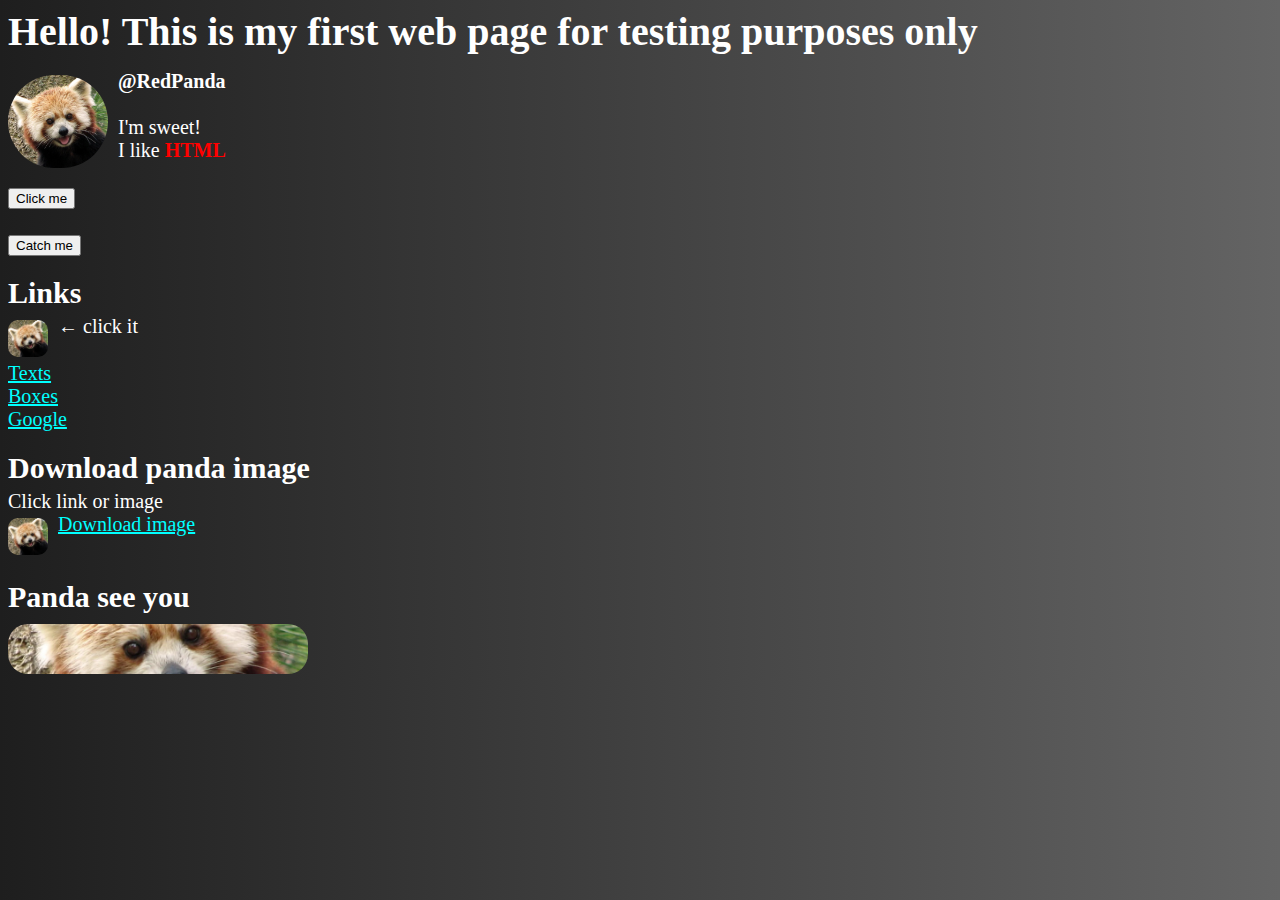
==== index.html @ 467be11b "First commit" ====
<!DOCTYPE html>
<html lang="en">
    <head>
        <title>My first web page</title>
        <link rel="stylesheet" href="style.css" />
        <meta name="description" content="This is my first page" />
    </head>
    <body>
        <h1>Hello! This is my first web page for testing purposes only</h1>
        <img class="avatar" src="images/red-panda.jpg" alt="Red Panda" />
        <p class="username">@RedPanda</p>
        <br />
        <p>I'm sweet!</p>
        <p>I like <em>HTML</em></p>
        <br />

        <div>
            <button class="btn">Click me</button>
            <script>
                var btn = document.querySelector(".btn");
                var position;
                btn.addEventListener("mouseover", function () {
                    position ? (position = 0) : (position = 150);
                    btn.style.transform = `translate(${position}px,0px)`;
                    btn.style.transition = "all 0.3s ease";
                });
            </script>
        </div>

        <br />
        <div>
            <button class="btn2">Catch me</button>
            <script>
                var btn2 = document.querySelector(".btn2");
                var x, y;
                btn2.addEventListener("mouseover", function () {
                    x = Math.random() * 0.8 * window.innerWidth;
                    y = Math.random() * 0.6 * window.innerHeight;
                    btn2.style.transform = `translate(${x}px,${y}px)`;
                    btn2.style.transition = "all 0.3s ease";
                });
            </script>
        </div>

        <h2>Links</h2>
        <a href="image.html" target="_blank"
            ><img class="link" src="images/red-panda.jpg" alt="Image link"
        /></a>
        <p>&larr; click it</p>
        <br class="clear" />
        <a href="texts.html">Texts</a><br />
        <a href="boxes.html">Boxes</a><br />
        <a href="https://google.com" target="_blank">Google</a>

        <h2>Download panda image</h2>
        <p>Click link or image</p>
        <a href="images/red-panda.jpg" download
            ><img class="link" src="images/red-panda.jpg" alt="Image link"
        /></a>
        <a href="images/red-panda.jpg" download>Download image</a>

        <br class="clear" />
        <h2>Panda see you</h2>
        <img class="horizontal" src="images/red-panda.jpg" alt="Red Panda" />
    </body>
</html>
---- style.css ----
body {
    background: linear-gradient(to right, rgb(30, 30, 30), rgb(100, 100, 100));
    color: white;
    font-size: 20px;
}

h1 {
    margin-top: 0px;
    margin-bottom: 15px;
}

h2 {
    margin-top: 20px;
    margin-bottom: 5px;
}

a {
    color: aqua;
    margin: 0px;
}

p {
    margin-top: 0px;
    margin-bottom: 0px;
}

img {
    margin-top: 5px;
    margin-bottom: 5px;
    border-radius: 20px;
    margin-right: 10px;
    float: left;
}

em {
    color: red;
    font-style: normal;
    font-weight: bold;
}

br.clear {
    clear: left;
}

p.username {
    font-weight: bold;
}

img.avatar {
    width: 100px;
    border-radius: 50px;
    float: left;
}

img.link {
    width: 40px;
    border-radius: 10px;
}

img.horizontal {
    width: 300px;
    height: 50px;
    object-fit: cover;
}

img.huge {
    display: block;
    margin-left: auto;
    margin-right: auto;
    float: none;
    width: 50%;
    border-radius: 50px;
}

.box {
    height: 100px;
    width: 100px;
    padding: 20px;
    border: 10px solid black;
    margin: 50px;
    background-color: darkgrey;
    color: black;
    font-weight: bold;
}
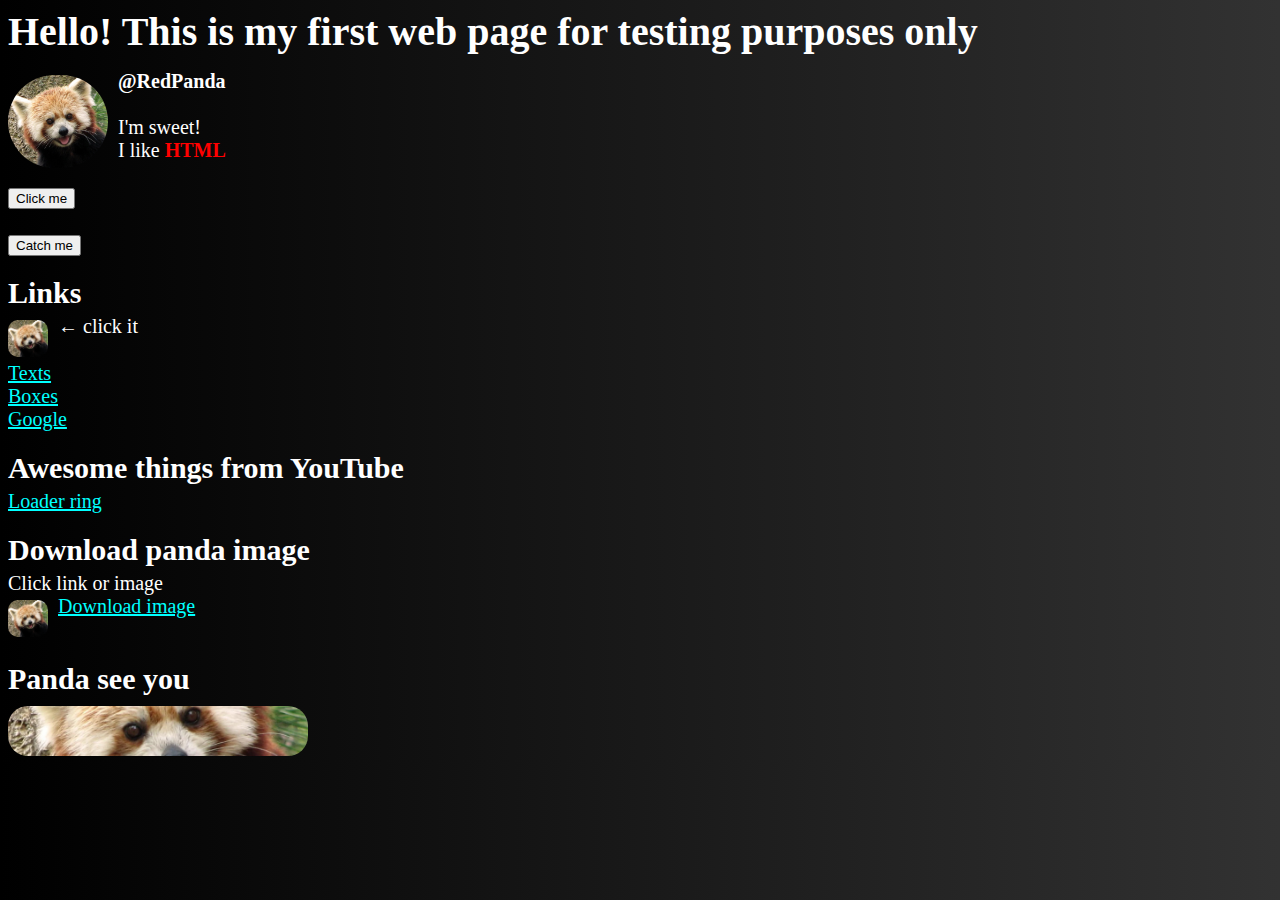
==== commit 61421e1c: "Transitions and transforms" ====
--- a/index.html
+++ b/index.html
@@ -50,7 +50,9 @@
         <br class="clear" />
         <a href="texts.html">Texts</a><br />
         <a href="boxes.html">Boxes</a><br />
-        <a href="https://google.com" target="_blank">Google</a>
+        <a href="https://google.com" target="_blank">Google</a><br />
+        <h2>Awesome things from YouTube</h2>
+        <a href="loader-ring.html" target="_blank">Loader ring</a><br />
 
         <h2>Download panda image</h2>
         <p>Click link or image</p>
--- a/style.css
+++ b/style.css
@@ -1,5 +1,5 @@
 body {
-    background: linear-gradient(to right, rgb(30, 30, 30), rgb(100, 100, 100));
+    background: linear-gradient(to right, rgb(0, 0, 0), rgb(50, 50, 50));
     color: white;
     font-size: 20px;
 }
@@ -71,14 +71,3 @@
     width: 50%;
     border-radius: 50px;
 }
-
-.box {
-    height: 100px;
-    width: 100px;
-    padding: 20px;
-    border: 10px solid black;
-    margin: 50px;
-    background-color: darkgrey;
-    color: black;
-    font-weight: bold;
-}
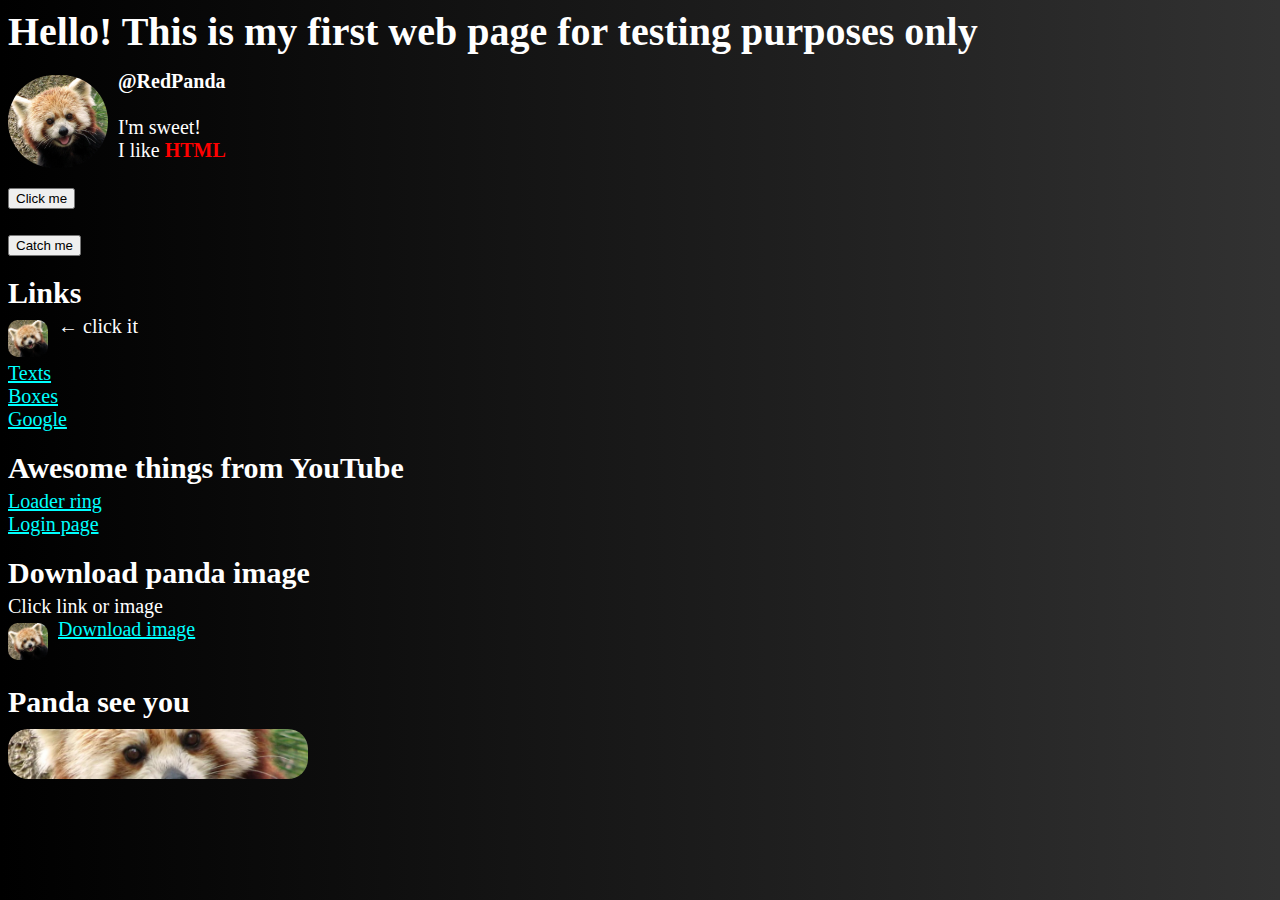
==== commit 9d152975: "Add login page" ====
--- a/index.html
+++ b/index.html
@@ -51,8 +51,10 @@
         <a href="texts.html">Texts</a><br />
         <a href="boxes.html">Boxes</a><br />
         <a href="https://google.com" target="_blank">Google</a><br />
+
         <h2>Awesome things from YouTube</h2>
         <a href="loader-ring.html" target="_blank">Loader ring</a><br />
+        <a href="login-page.html">Login page</a><br />
 
         <h2>Download panda image</h2>
         <p>Click link or image</p>
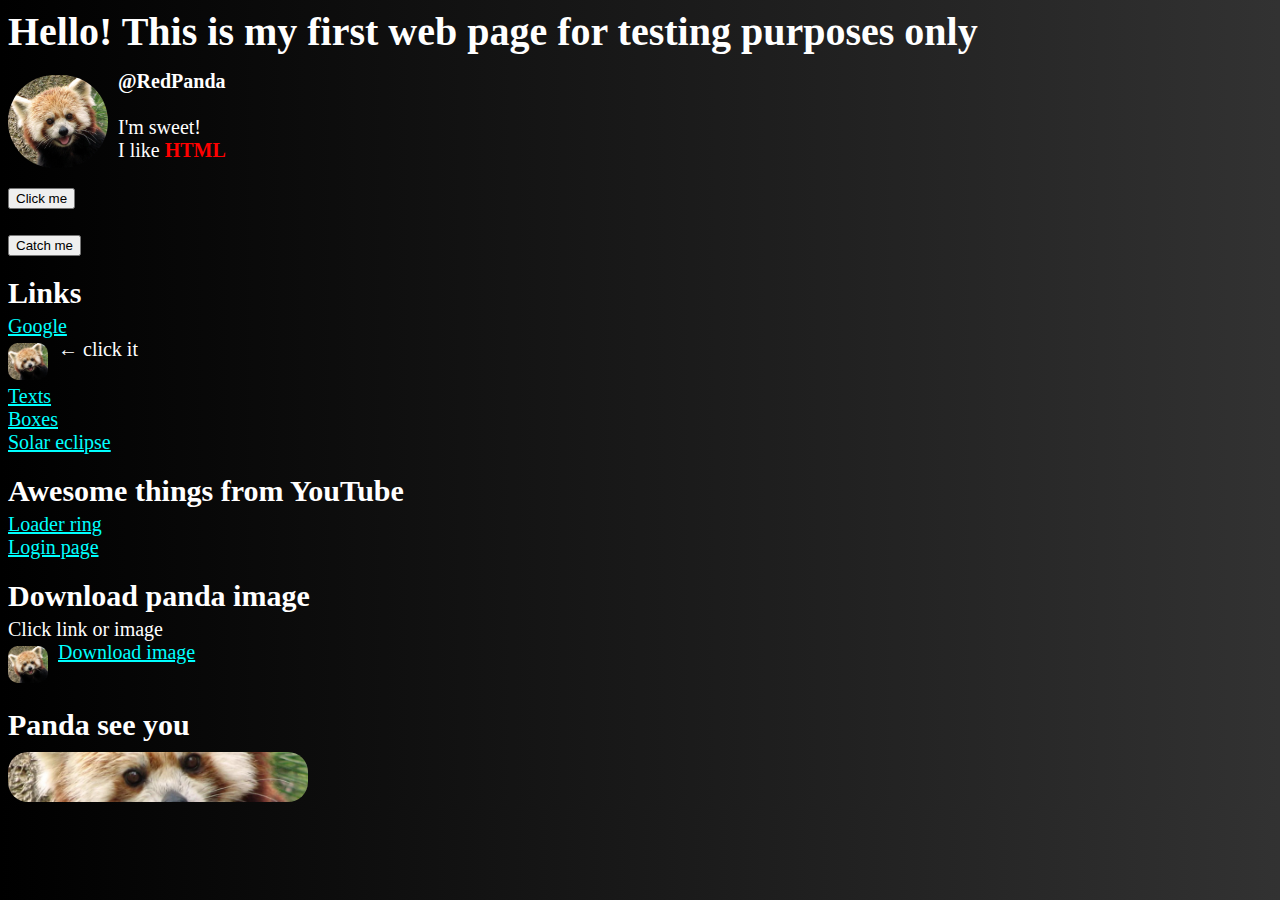
==== commit db49cd9e: "Add solar eclipse subpage" ====
--- a/index.html
+++ b/index.html
@@ -43,6 +43,7 @@
         </div>
 
         <h2>Links</h2>
+        <a href="https://google.com" target="_blank">Google</a><br />
         <a href="image.html" target="_blank"
             ><img class="link" src="images/red-panda.jpg" alt="Image link"
         /></a>
@@ -50,11 +51,11 @@
         <br class="clear" />
         <a href="texts.html">Texts</a><br />
         <a href="boxes.html">Boxes</a><br />
-        <a href="https://google.com" target="_blank">Google</a><br />
+        <a href="solar-eclipse.html" target="_blank">Solar eclipse</a>
 
         <h2>Awesome things from YouTube</h2>
         <a href="loader-ring.html" target="_blank">Loader ring</a><br />
-        <a href="login-page.html">Login page</a><br />
+        <a href="login-page.html" target="_blank">Login page</a>
 
         <h2>Download panda image</h2>
         <p>Click link or image</p>
